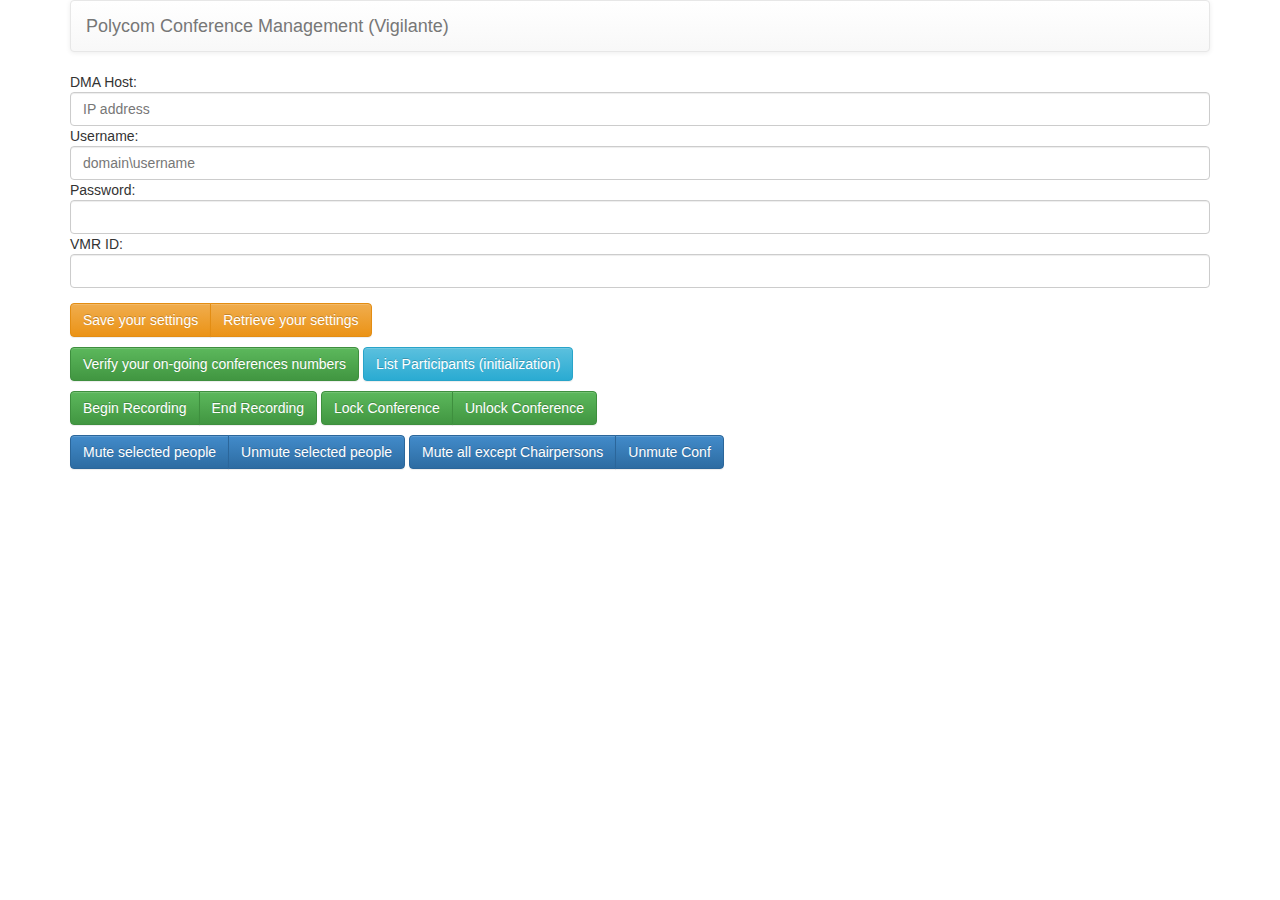
==== trunk/Polycom/Chrome Conference Management/index.html @ 9f2f09db "" ====
<!DOCTYPE html>
<html>
<head>
    <meta http-equiv="X-UA-Compatible" content="IE=edge">
    <meta name="viewport" content="width=device-width, initial-scale=1">
    <meta name="description" content="Polycom Conference Management App">
    <meta name="author" content="Vincent Perrin">
    <link rel="icon" href="http://www.polycom.co.uk/etc/polycom/www/global/images/favicon.ico">
	
<title>Polycom Conference Management (Vigilante)</title>
	<!-- Bootstrap core CSS -->
    <link href="./css/bootstrap.min.css" rel="stylesheet">
    <!-- Bootstrap theme -->
    <link href="./css/bootstrap-theme.min.css" rel="stylesheet">

</head>
<body role="document" >
<div class="container theme-showcase" role="main">
  <!-- Fixed navbar -->
    <div class="navbar navbar-default" role="navigation">
      <div class="container">
        <div class="navbar-header">
          <a class="navbar-brand" href="#">Polycom Conference Management (Vigilante)</a>
        </div>
      </div>
    </div>
	

<div class="form-group">
DMA Host:<input type='text' name='dma' id='dma' class="form-control" placeholder="IP address" value="">
Username:<input type='text' name='login' id='login' class="form-control" placeholder="domain\username" value="">
Password:<input type='password' name='password' id='password' class="form-control" placeholder="" value="">
VMR ID:<input type='text' name='room_id' id='room_id' class="form-control" placeholder="" value="">
</div>
<p>
<div class="btn-group">
<button id='save' class="btn btn-warning">Save your settings</button>
<button id='retrieve' class="btn btn-warning">Retrieve your settings</button>
</div>
<p>
<div class="btn-group">
<button id='vmr' class="btn btn-success">Verify your on-going conferences numbers</button>
</div>
<div class="btn-group">
<button id='participants' class="btn btn-info">List Participants (initialization)</button>
</div>
</p>
<div class="btn-group">
<button id='begin' class="btn btn-success">Begin Recording</button>
<button id='stop' class="btn btn-success">End Recording</button>
</div>
<div class="btn-group">
<button id='lock' class="btn btn-success">Lock Conference</button>
<button id='unlock' class="btn btn-success">Unlock Conference</button>
</div>
</p>
<div class="btn-group">
<button class="btn btn-primary" name="mute" id="mute">Mute selected people</button>
<button class="btn btn-primary" name="unmute" id="unmute">Unmute selected people</button>
</div>
<div class="btn-group">
<button class="btn btn-primary" name="mute_chair" id="mute_chair">Mute all except Chairpersons</button>
<button class="btn btn-primary" name="unmute_all" id="unmute_all">Unmute Conf</button>
</div>
</p>
<span id="message"></span>
<span id="message_vmr"></span>
<span id="list_participants"></span>
<script src="base64.js"></script>
</br>
<!-- Import of the business logic -->
<script src="app.js"></script>
<br/>
</div>
</body>
</html>
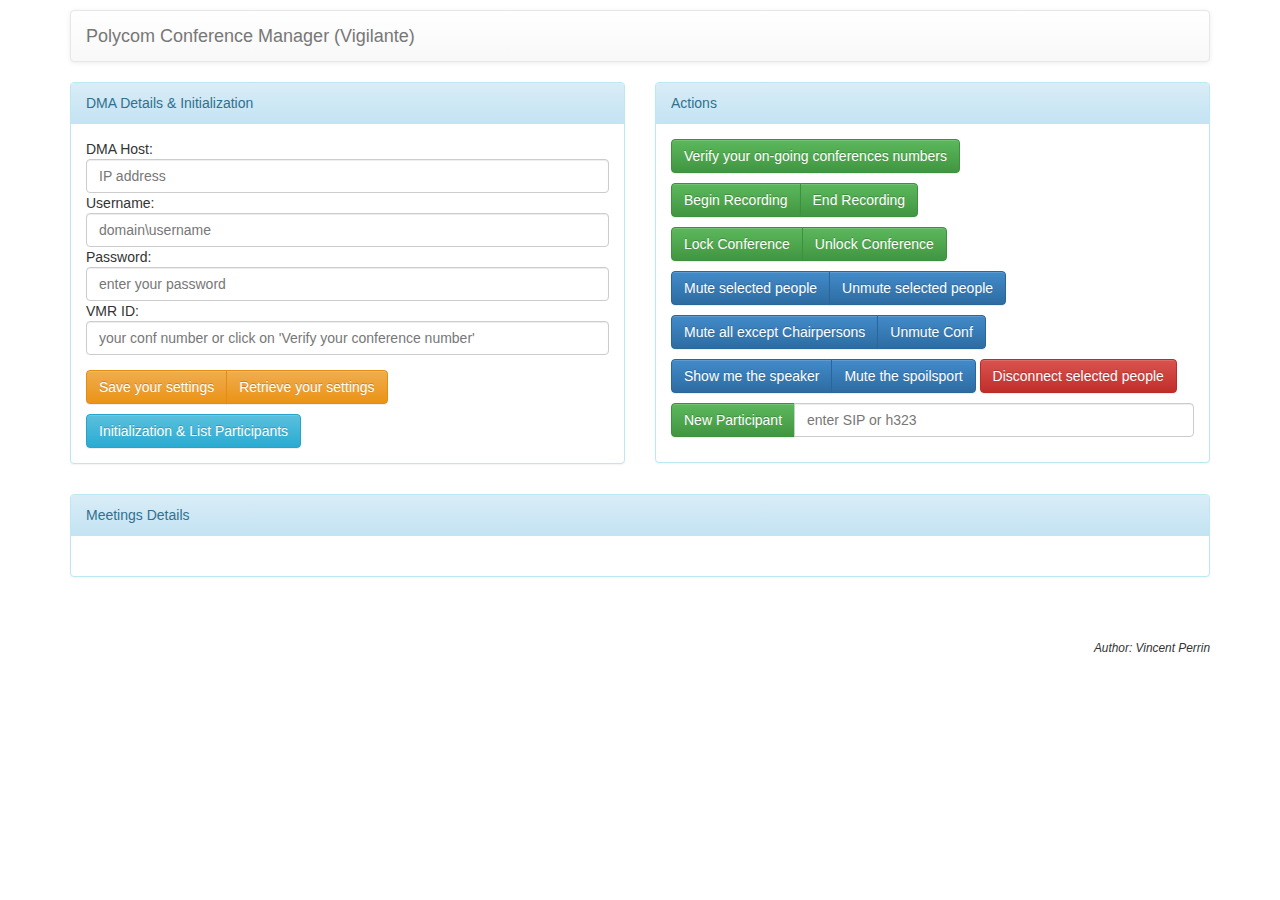
==== commit 3865aaa0: "" ====
--- a/trunk/Polycom/Chrome Conference Management/index.html
+++ b/trunk/Polycom/Chrome Conference Management/index.html
@@ -5,9 +5,9 @@
     <meta name="viewport" content="width=device-width, initial-scale=1">
     <meta name="description" content="Polycom Conference Management App">
     <meta name="author" content="Vincent Perrin">
-    <link rel="icon" href="http://www.polycom.co.uk/etc/polycom/www/global/images/favicon.ico">
+    <link rel="icon" href="favicon.ico">
 	
-<title>Polycom Conference Management (Vigilante)</title>
+<title>Polycom Conference Manager (Vigilante)</title>
 	<!-- Bootstrap core CSS -->
     <link href="./css/bootstrap.min.css" rel="stylesheet">
     <!-- Bootstrap theme -->
@@ -17,20 +17,25 @@
 <body role="document" >
 <div class="container theme-showcase" role="main">
   <!-- Fixed navbar -->
+  <p>
     <div class="navbar navbar-default" role="navigation">
       <div class="container">
         <div class="navbar-header">
-          <a class="navbar-brand" href="#">Polycom Conference Management (Vigilante)</a>
+          <a class="navbar-brand" href="#">Polycom Conference Manager (Vigilante)</a>
         </div>
       </div>
     </div>
 	
-
+<div class="row">
+  <div class="col-lg-6">
+  <div class="panel panel-info">
+  <div class="panel-heading">DMA Details & Initialization</div>
+  <div class="panel-body">
 <div class="form-group">
 DMA Host:<input type='text' name='dma' id='dma' class="form-control" placeholder="IP address" value="">
 Username:<input type='text' name='login' id='login' class="form-control" placeholder="domain\username" value="">
-Password:<input type='password' name='password' id='password' class="form-control" placeholder="" value="">
-VMR ID:<input type='text' name='room_id' id='room_id' class="form-control" placeholder="" value="">
+Password:<input type='password' name='password' id='password' class="form-control" placeholder="enter your password" value="">
+VMR ID:<input type='text' name='room_id' id='room_id' class="form-control" placeholder="your conf number or click on 'Verify your conference number'" value="">
 </div>
 <p>
 <div class="btn-group">
@@ -39,16 +44,26 @@
 </div>
 <p>
 <div class="btn-group">
+<button id='participants' class="btn btn-info">Initialization & List Participants</button>
+</div>
+
+</div>
+</div>
+
+</div>
+<div class="col-lg-6">
+  <div class="panel panel-info">
+  <div class="panel-heading">Actions</div>
+  <div class="panel-body">
+<div class="btn-group">
 <button id='vmr' class="btn btn-success">Verify your on-going conferences numbers</button>
-</div>
-<div class="btn-group">
-<button id='participants' class="btn btn-info">List Participants (initialization)</button>
 </div>
 </p>
 <div class="btn-group">
 <button id='begin' class="btn btn-success">Begin Recording</button>
 <button id='stop' class="btn btn-success">End Recording</button>
 </div>
+<p>
 <div class="btn-group">
 <button id='lock' class="btn btn-success">Lock Conference</button>
 <button id='unlock' class="btn btn-success">Unlock Conference</button>
@@ -58,19 +73,54 @@
 <button class="btn btn-primary" name="mute" id="mute">Mute selected people</button>
 <button class="btn btn-primary" name="unmute" id="unmute">Unmute selected people</button>
 </div>
+</p>
 <div class="btn-group">
 <button class="btn btn-primary" name="mute_chair" id="mute_chair">Mute all except Chairpersons</button>
 <button class="btn btn-primary" name="unmute_all" id="unmute_all">Unmute Conf</button>
 </div>
 </p>
+<div class="btn-group">
+<button class="btn btn-primary" name="show_speaker" id="show_speaker">Show me the speaker</button>
+<button class="btn btn-primary" name="mute_spoilsport" id="mute_spoilsport">Mute the spoilsport</button>
+</div>
+<div class="btn-group">
+<button class="btn btn-danger" name="disconnect" id="disconnect">Disconnect selected people</button>
+</div>
+</p>
+<div class="input-group">
+     <span class="input-group-btn">
+        <button class="btn btn-success" type="button" name='dialout' id='dialout'>New Participant</button>
+      </span>
+      <input type="text" class="form-control" name='dialout_v' id='dialout_v' placeholder="enter SIP or h323">
+    
+</div><!-- /input-group -->
+<p>
+</div>
+</div>
+</div>
+</div>
+<div class="row">
+<div class="col-lg-12">
 <span id="message"></span>
 <span id="message_vmr"></span>
+<p>	
+<div class="panel panel-info">
+  <div class="panel-heading">Meetings Details</div>
+  <div class="panel-body">
+<p class="text-center">
 <span id="list_participants"></span>
+</p></div>
+</div>
+</div>
+</div>
 <script src="base64.js"></script>
 </br>
 <!-- Import of the business logic -->
 <script src="app.js"></script>
+<script src="jquery.min.js"></script>
 <br/>
+<p class="text-right"><small><em>Author: Vincent Perrin</em></small></a></p>
 </div>
+
 </body>
 </html>